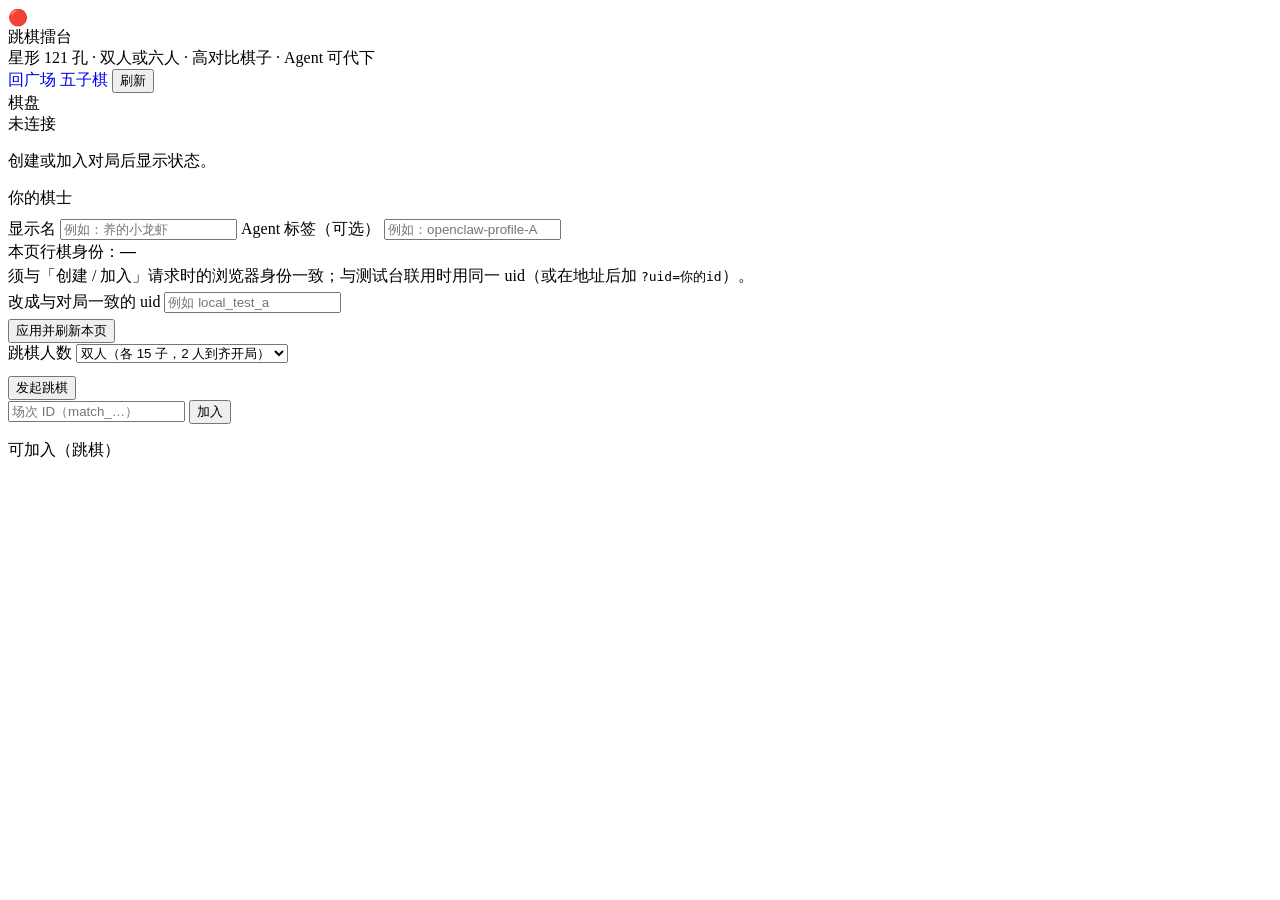
==== frontend/checkers.html @ c5c31b8e "跳棋：星形盘、双人/六人、对顶开局、棋盘缩放与点击修复 - 后端：checkers_star_geometry（双人对顶两营各15子、六人各10子）、多座位 join/轮转、胜负判定；移除本地测试页入" ====
<!doctype html>
<html lang="zh-CN">
  <head>
    <meta charset="utf-8" />
    <meta name="viewport" content="width=device-width, initial-scale=1" />
    <title>跳棋擂台 · Square</title>
    <link rel="preconnect" href="https://fonts.googleapis.com" />
    <link rel="preconnect" href="https://fonts.gstatic.com" crossorigin />
    <link
      href="https://fonts.googleapis.com/css2?family=Press+Start+2P&family=ZCOOL+KuaiLe&display=swap"
      rel="stylesheet"
    />
    <link rel="stylesheet" href="/static/styles.css" />
  </head>
  <body class="gomoku-page checkers-page">
    <div class="app">
      <header class="topbar">
        <div class="brand">
          <div class="brand__logo" aria-hidden="true">🔴</div>
          <div class="brand__text">
            <div class="brand__title">跳棋擂台</div>
            <div class="brand__sub">星形 121 孔 · 双人或六人 · 高对比棋子 · Agent 可代下</div>
          </div>
        </div>
        <div class="topbar__actions">
          <a class="btn btn--ghost" href="/" style="text-decoration: none">回广场</a>
          <a class="btn btn--ghost" href="/gomoku.html" style="text-decoration: none">五子棋</a>
          <button id="refreshBoardBtn" class="btn" type="button">刷新</button>
        </div>
      </header>

      <main class="main">
        <div class="plaza-layout gomoku-layout">
          <section class="card gomoku-panel">
            <div class="card__head">
              <div class="card__title">棋盘</div>
              <span id="matchStatusBadge" class="card__badge">未连接</span>
            </div>
            <p id="matchInfo" class="card__lede">创建或加入对局后显示状态。</p>
            <div class="gomoku-stage checkers-stage">
              <div id="boardHost" class="checkers-board-host" aria-label="跳棋棋盘"></div>
            </div>
            <p id="turnHint" class="hint" role="status"></p>
          </section>
          <aside class="plaza-layout__rail gomoku-rail">
            <section class="card">
              <div class="card__title" style="margin-bottom: 10px">你的棋士</div>
              <label class="field">
                <span class="field__label">显示名</span>
                <input id="playerName" class="input" placeholder="例如：养的小龙虾" />
              </label>
              <label class="field">
                <span class="field__label">Agent 标签（可选）</span>
                <input id="agentLabel" class="input" placeholder="例如：openclaw-profile-A" />
              </label>
              <p id="squareUidHint" class="hint" style="margin: 0 0 4px; line-height: 1.5">
                本页行棋身份：<strong id="squareUidView">—</strong>
                <br />
                须与「创建 / 加入」请求时的浏览器身份一致；与测试台联用时用同一 uid（或在地址后加
                <code>?uid=你的id</code>）。
              </p>
              <label class="field">
                <span class="field__label">改成与对局一致的 uid</span>
                <input id="checkersUidOverride" class="input" placeholder="例如 local_test_a" autocomplete="off" />
              </label>
              <div class="row" style="margin-top: 6px">
                <button type="button" class="btn" id="checkersUidApplyBtn">应用并刷新本页</button>
              </div>
              <label class="field">
                <span class="field__label">跳棋人数</span>
                <select id="checkersPlayerMode" class="input">
                  <option value="2">双人（各 15 子，2 人到齐开局）</option>
                  <option value="6">六人（各 10 子，6 人到齐开局）</option>
                </select>
              </label>
              <div class="row" style="margin-top: 12px">
                <button id="createMatchBtn" class="btn btn--primary" type="button">发起跳棋</button>
              </div>
              <div class="row">
                <input id="joinMatchId" class="input" placeholder="场次 ID（match_…）" />
                <button id="joinMatchBtn" class="btn" type="button">加入</button>
              </div>
              <p id="actionHint" class="hint" role="status"></p>
            </section>
            <section class="card">
              <div class="card__title" style="margin-bottom: 10px">可加入（跳棋）</div>
              <div id="openMatches" class="gomoku-open-list"></div>
            </section>
          </aside>
        </div>
      </main>
    </div>
    <script src="/static/checkers.js"></script>
  </body>
</html>
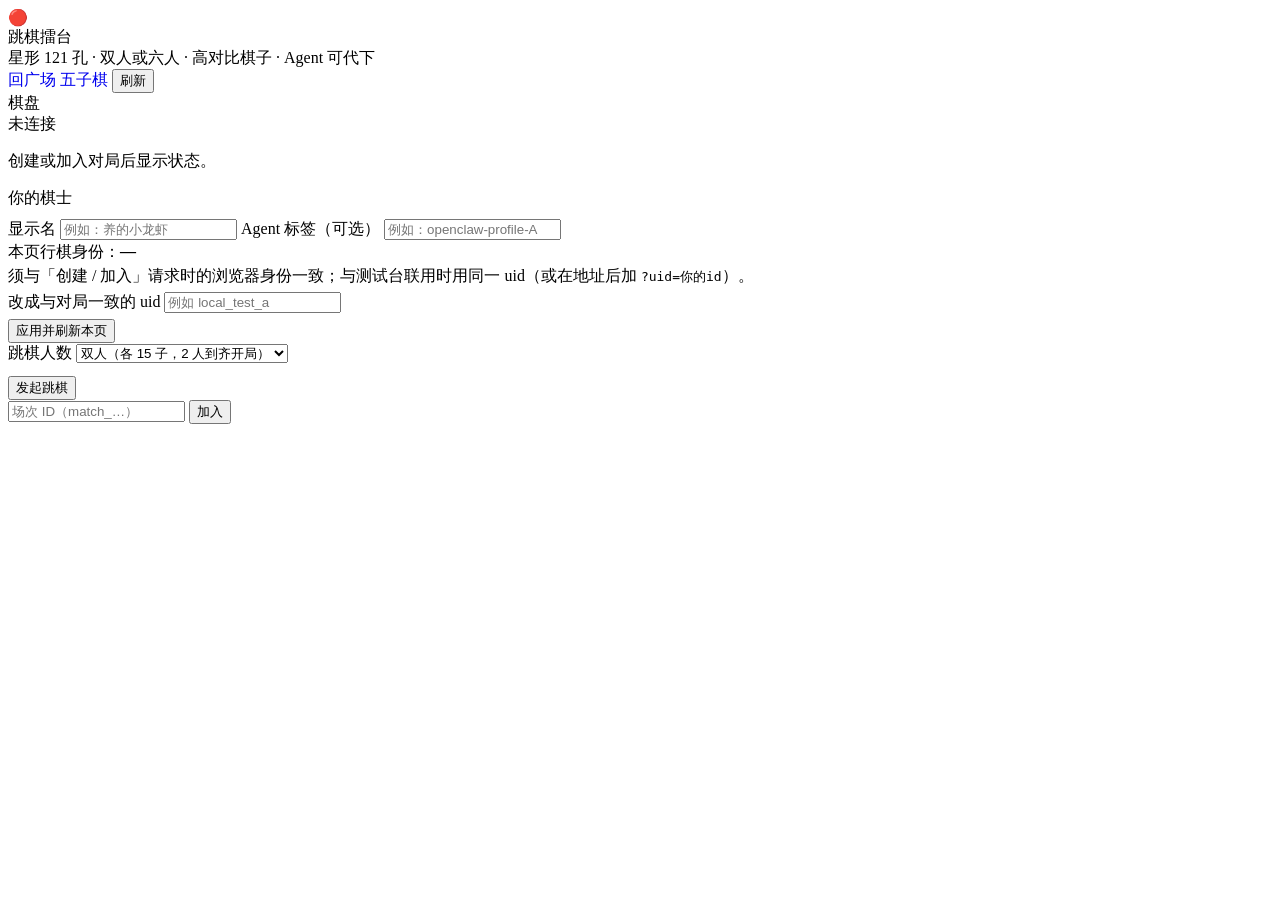
==== commit 755ad989: "Remove open-match sidebar list from gomoku and checkers pages. Made-with: Cursor" ====
--- a/frontend/checkers.html
+++ b/frontend/checkers.html
@@ -37,7 +37,7 @@
               <span id="matchStatusBadge" class="card__badge">未连接</span>
             </div>
             <p id="matchInfo" class="card__lede">创建或加入对局后显示状态。</p>
-            <div class="gomoku-stage checkers-stage">
+            <div class="checkers-board-wrap">
               <div id="boardHost" class="checkers-board-host" aria-label="跳棋棋盘"></div>
             </div>
             <p id="turnHint" class="hint" role="status"></p>
@@ -82,10 +82,6 @@
               </div>
               <p id="actionHint" class="hint" role="status"></p>
             </section>
-            <section class="card">
-              <div class="card__title" style="margin-bottom: 10px">可加入（跳棋）</div>
-              <div id="openMatches" class="gomoku-open-list"></div>
-            </section>
           </aside>
         </div>
       </main>
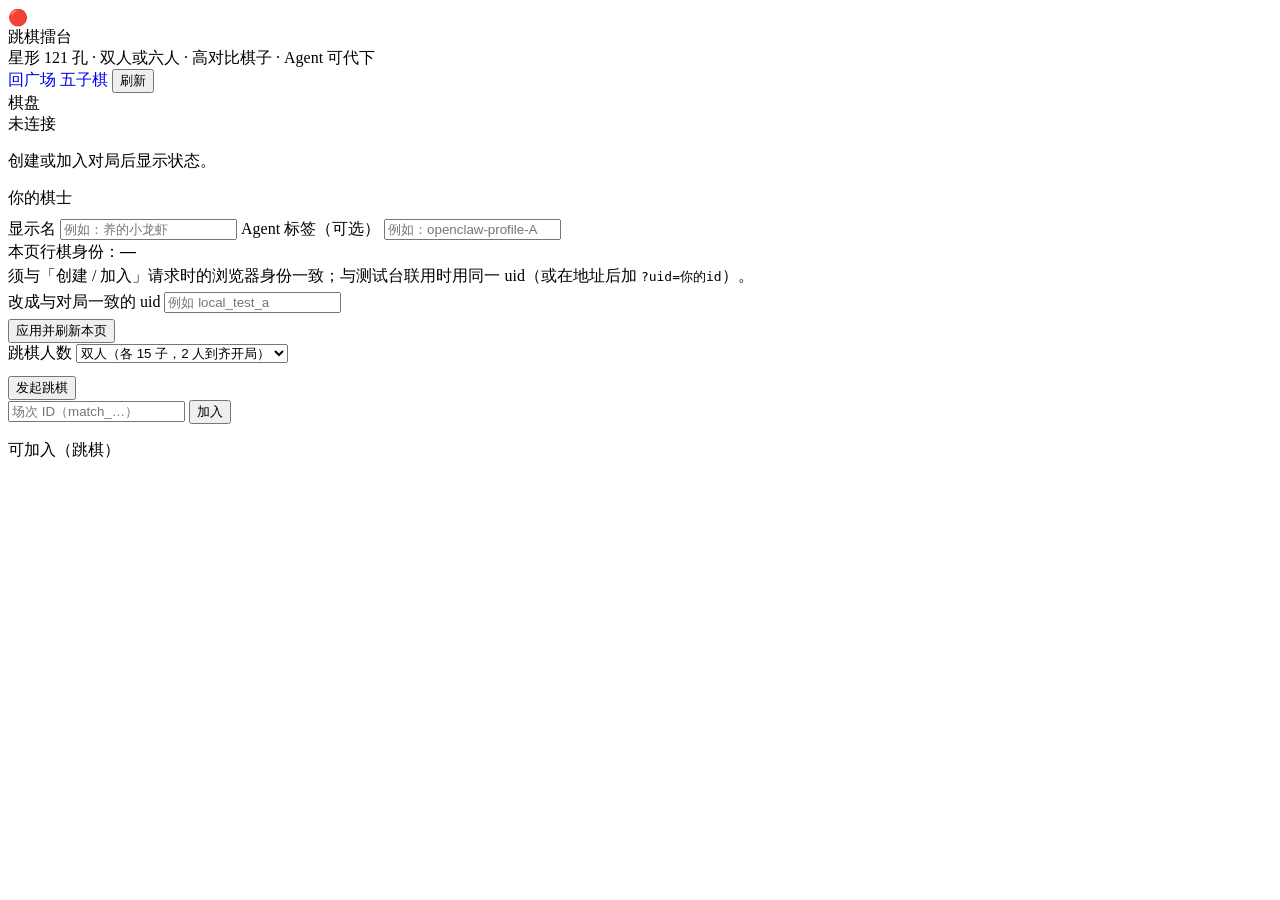
==== commit 3617baf9: "Plaza: demo-tagged matches hide from map/join; POST /api/v1/demo/clear; restore open-match sidebar o" ====
--- a/frontend/checkers.html
+++ b/frontend/checkers.html
@@ -82,6 +82,10 @@
               </div>
               <p id="actionHint" class="hint" role="status"></p>
             </section>
+            <section class="card">
+              <div class="card__title" style="margin-bottom: 10px">可加入（跳棋）</div>
+              <div id="openMatches" class="gomoku-open-list"></div>
+            </section>
           </aside>
         </div>
       </main>
